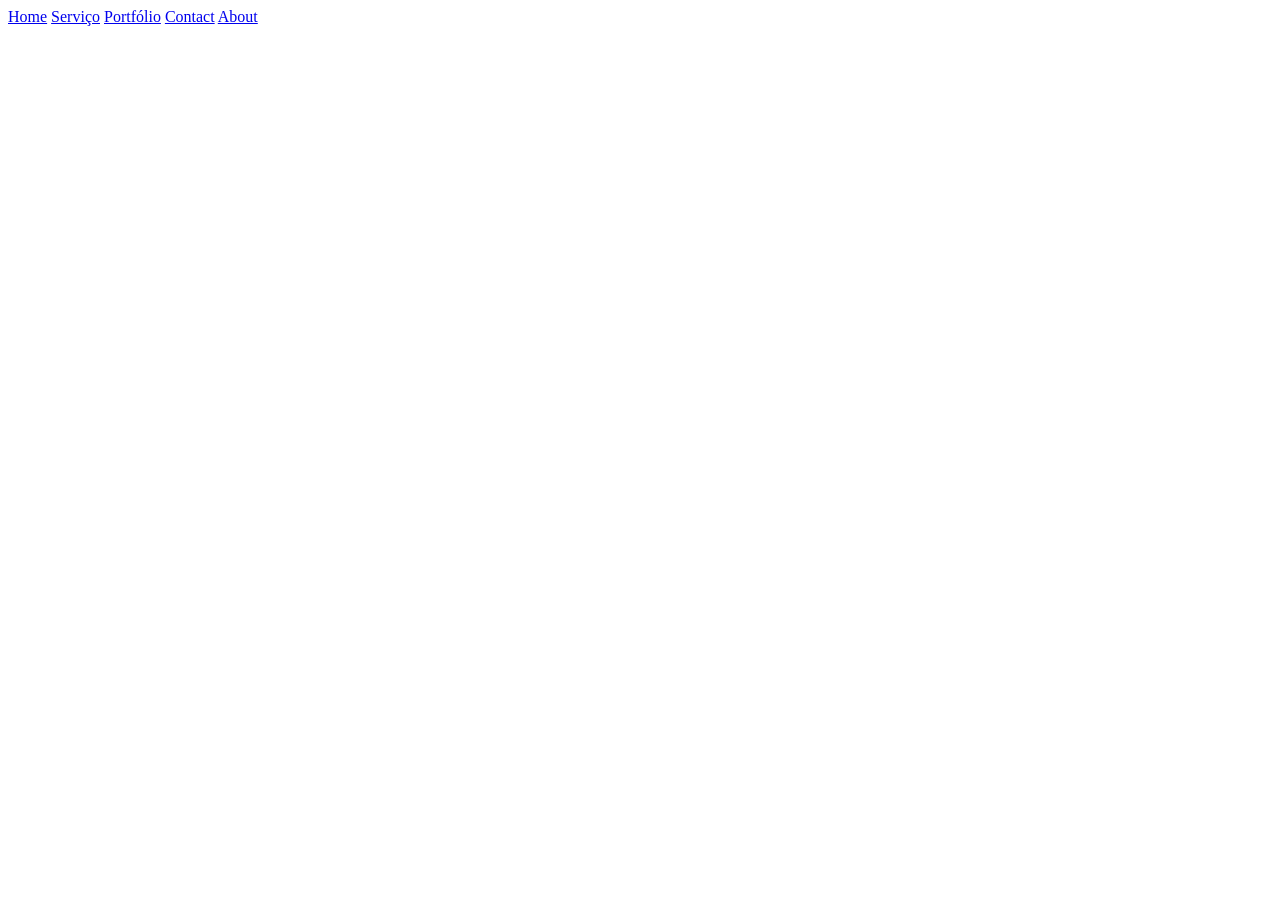
==== Portifólio Ayanne(Yuri) 2 bimestre ;-;/index.html @ 062c5f3e "Add files via upload" ====
<!DOCTYPE html>
<html lang="pt-br">
<head>
    <meta charset="UTF-8">
    <meta name="viewport" content="width=device-width, initial-scale=1.0">
    <title>Portfólio Ayanne(Yuri)</title>
</head>
<body>
   
   <header>
     
      <a href="#" class="logo"></a>

      <div class="nav">
        <a href="#home">Home</a> 
        <a href="#services">Serviço</a> 
        <a href="#portfolio">Portfólio</a>
        <a href="#contact">Contact</a>
        <a href="#about">About</a>
      </div>

   </header> 

</body>
</html>
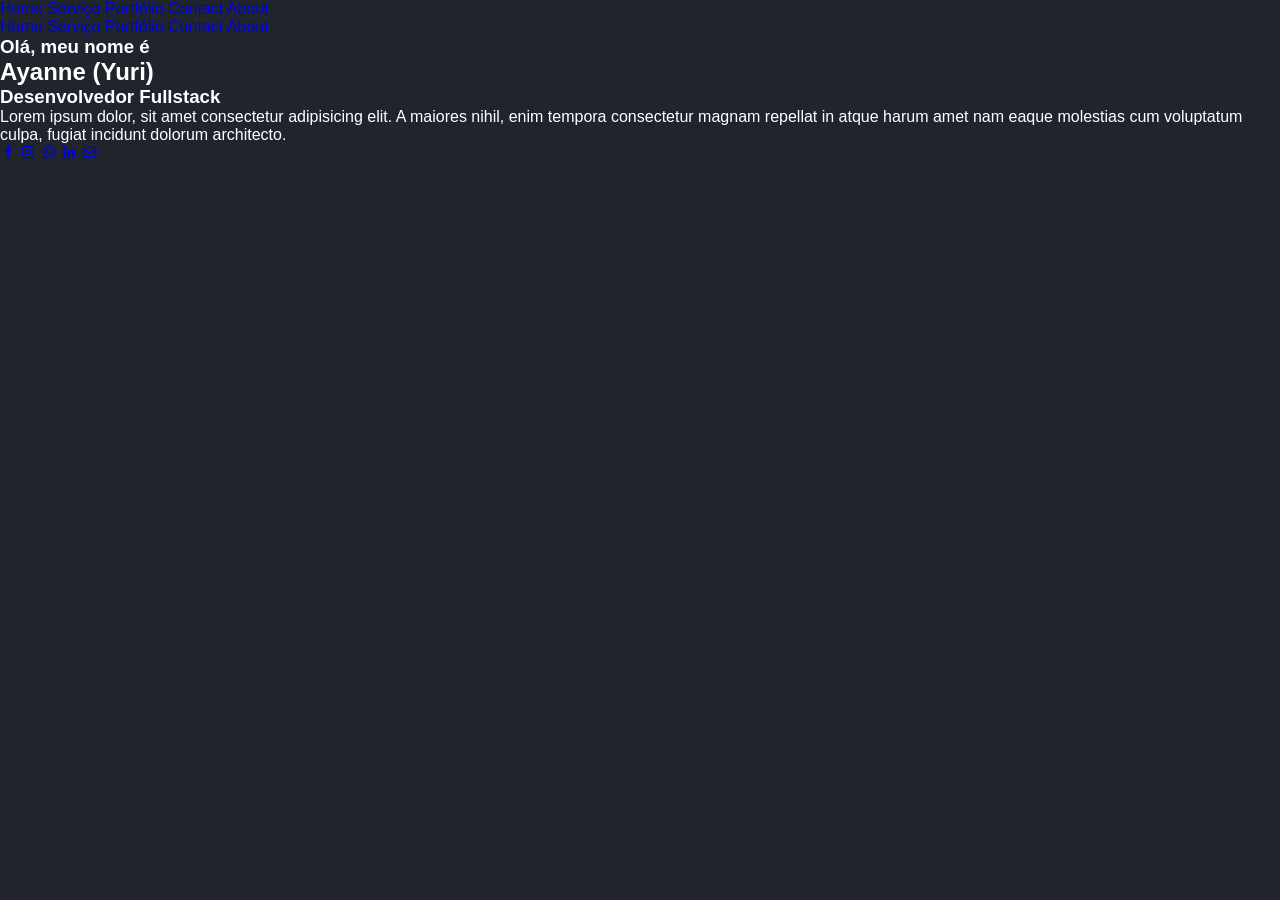
==== commit cf9cbadb: "Add files via upload" ====
--- a/Portifólio Ayanne(Yuri) 2 bimestre ;-;/index.html
+++ b/Portifólio Ayanne(Yuri) 2 bimestre ;-;/index.html
@@ -4,6 +4,8 @@
     <meta charset="UTF-8">
     <meta name="viewport" content="width=device-width, initial-scale=1.0">
     <title>Portfólio Ayanne(Yuri)</title>
+    <link href="https://unpkg.com/boxicons@2.1.4/css/boxicons.min.css" rel="stylesheet">
+    <link rel="stylesheet" href="./CSS/styie.css">
 </head>
 <body>
    
@@ -18,8 +20,47 @@
         <a href="#contact">Contact</a>
         <a href="#about">About</a>
       </div>
+      
+     <!-- Menu hamburguer que aparecerá em telas menores-->
+
+     <div class="nav-responsive">
+        <a href="#home">Home</a> 
+        <a href="#services">Serviço</a> 
+        <a href="#portfolio">Portfólio</a>
+        <a href="#contact">Contact</a>
+        <a href="#about">About</a>
+     </div>
+
+     <div class="menu-hamburguer">
+         <div class="bar1"></div>
+         <div class="bar2"></div>
+         <div class="bar3"></div>
+     </div>
 
    </header> 
 
+   <!-- Início do Home -->
+
+<section class="home" id="home">
+   <div class="home-content">
+      <h3>Olá, meu nome é </h3>
+      <h1>Ayanne (Yuri)</h1>
+      <h3>Desenvolvedor Fullstack</h3>
+
+      <p>Lorem ipsum dolor, sit amet consectetur adipisicing elit. A maiores nihil, enim tempora consectetur magnam repellat in atque harum amet nam eaque molestias cum voluptatum culpa, fugiat incidunt dolorum architecto.</p>
+
+      <div class="social-media">
+         <a href="#"><i class="bx bxl-facebook"></i></a>
+         <a href="#"><i class="bx bxl-instagram"></i></a>
+         <a href="#"><i class="bx bxl-whatsapp"></i></a>
+         <a href="#"><i class="bx bxl-linkedin"></i></a>
+         <a href="#"><i class="bx bx-envelope"></i></a>
+         
+      </div>
+
+   </div>
+
+</section>
+
 </body>
 </html>
--- a/Portifólio Ayanne(Yuri) 2 bimestre ;-;/CSS/styie.css
+++ b/Portifólio Ayanne(Yuri) 2 bimestre ;-;/CSS/styie.css
@@ -0,0 +1,28 @@
+:root {
+    --main-color: #00eeff;
+    --text-color: #ffff;
+    --bg-color-01: #1f242d;
+    --bg-color-02: #323946;
+    --color-00: #0000001a;
+}
+
+
+*{
+  margin: 0;
+  padding: 0%;
+  box-sizing: border-box;
+  text-decoration: none;
+  border: none;
+  outline: none;
+  scroll-behavior: smooth;
+}
+
+html {
+    font-family: Verdana, Geneva, Tahoma, sans-serif;
+    font-size: 16px;
+}
+
+body {
+    background-color: var(--bg-color-01);
+    color: var(--text-color);
+}
